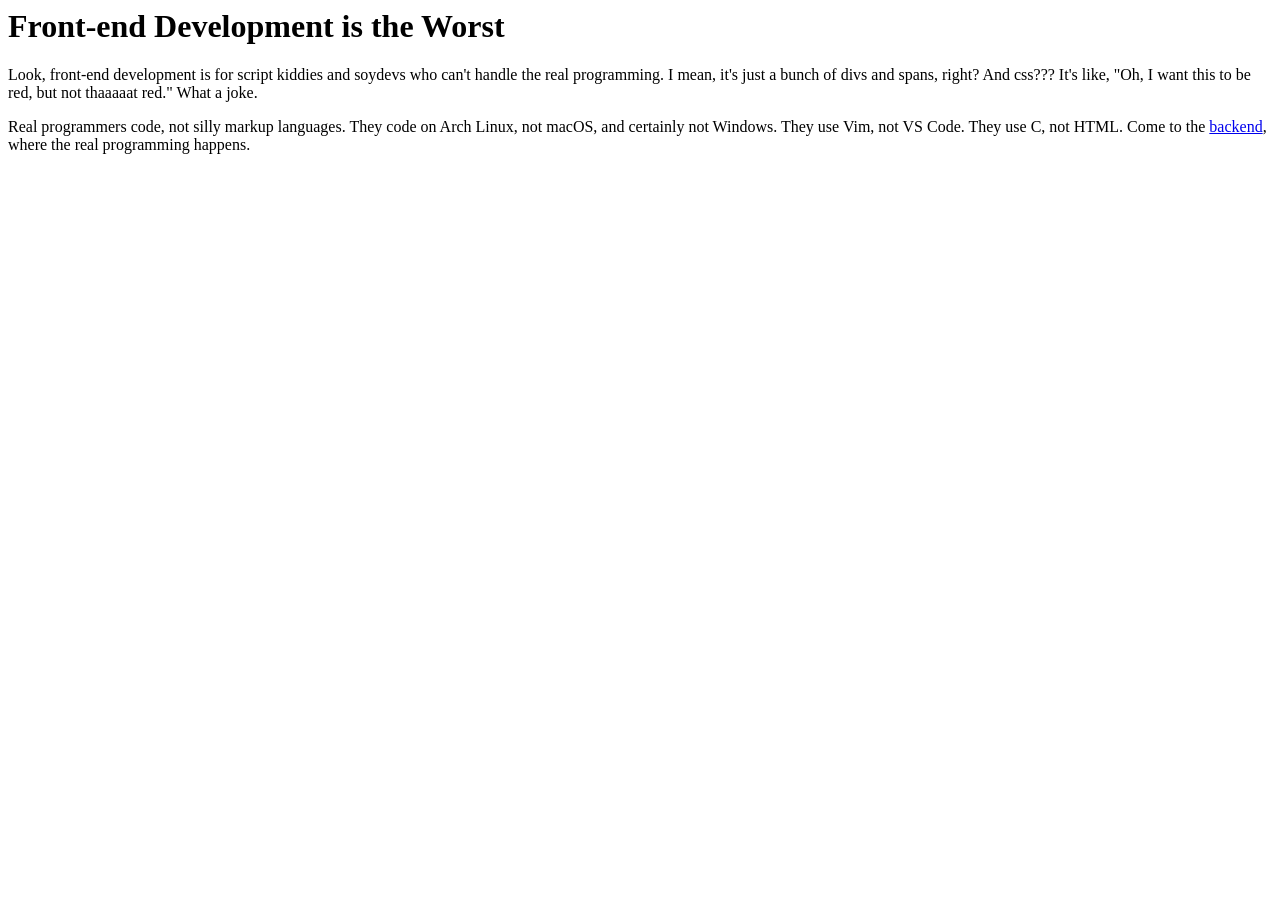
==== public/index.html @ b6d3a7b9 "Initial setup of project structure and files." ====
<html>
  <head>
    <title>Why Frontend Development Sucks</title>
    <link rel="stylesheet" href="/styles.css" />
  </head>
  <body>
    <h1>Front-end Development is the Worst</h1>
    <p>
      Look, front-end development is for script kiddies and soydevs who can't
      handle the real programming. I mean, it's just a bunch of divs and spans,
      right? And css??? It's like, "Oh, I want this to be red, but not thaaaaat
      red." What a joke.
    </p>
    <p>
      Real programmers code, not silly markup languages. They code on Arch
      Linux, not macOS, and certainly not Windows. They use Vim, not VS Code.
      They use C, not HTML. Come to the
      <a href="https://www.boot.dev">backend</a>, where the real programming
      happens.
    </p>
  </body>
</html>
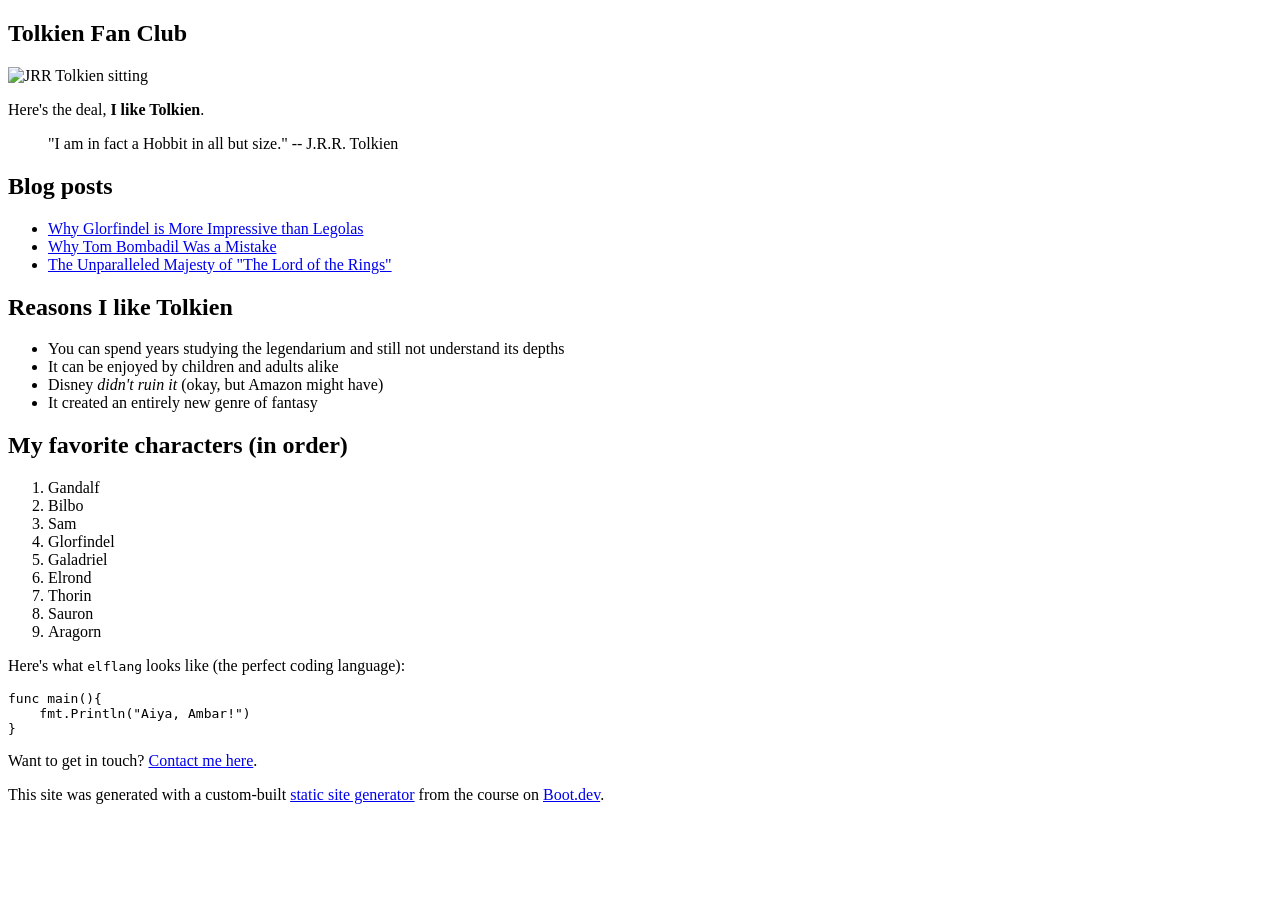
==== commit 1747d2ad: "Configure site for GitHub Pages deployment" ====
--- a/public/index.html
+++ b/public/index.html
@@ -1,22 +1,16 @@
+<!doctype html>
 <html>
   <head>
-    <title>Why Frontend Development Sucks</title>
-    <link rel="stylesheet" href="/styles.css" />
+    <meta charset="utf-8" />
+    <meta name="viewport" content="width=device-width, initial-scale=1" />
+    <title>Tolkien Fan Club</title>
+    <link href="/Static-Site-Gen/index.css" rel="stylesheet" />
   </head>
+
   <body>
-    <h1>Front-end Development is the Worst</h1>
-    <p>
-      Look, front-end development is for script kiddies and soydevs who can't
-      handle the real programming. I mean, it's just a bunch of divs and spans,
-      right? And css??? It's like, "Oh, I want this to be red, but not thaaaaat
-      red." What a joke.
-    </p>
-    <p>
-      Real programmers code, not silly markup languages. They code on Arch
-      Linux, not macOS, and certainly not Windows. They use Vim, not VS Code.
-      They use C, not HTML. Come to the
-      <a href="https://www.boot.dev">backend</a>, where the real programming
-      happens.
-    </p>
+    <article><div><h1>Tolkien Fan Club</h1><p><img src="/Static-Site-Gen/images/tolkien.png" alt="JRR Tolkien sitting"></img></p><p>Here's the deal, <b>I like Tolkien</b>.</p><blockquote>"I am in fact a Hobbit in all but size."  -- J.R.R. Tolkien</blockquote><h2>Blog posts</h2><ul><li><a href="/Static-Site-Gen/blog/glorfindel">Why Glorfindel is More Impressive than Legolas</a></li><li><a href="/Static-Site-Gen/blog/tom">Why Tom Bombadil Was a Mistake</a></li><li><a href="/Static-Site-Gen/blog/majesty">The Unparalleled Majesty of "The Lord of the Rings"</a></li></ul><h2>Reasons I like Tolkien</h2><ul><li>You can spend years studying the legendarium and still not understand its depths</li><li>It can be enjoyed by children and adults alike</li><li>Disney <i>didn't ruin it</i> (okay, but Amazon might have)</li><li>It created an entirely new genre of fantasy</li></ul><h2>My favorite characters (in order)</h2><ol><li>Gandalf</li><li>Bilbo</li><li>Sam</li><li>Glorfindel</li><li>Galadriel</li><li>Elrond</li><li>Thorin</li><li>Sauron</li><li>Aragorn</li></ol><p>Here's what <code>elflang</code> looks like (the perfect coding language):</p><pre><code>func main(){
+    fmt.Println("Aiya, Ambar!")
+}
+</code></pre><p>Want to get in touch? <a href="/Static-Site-Gen/contact">Contact me here</a>.</p><p>This site was generated with a custom-built <a href="https://www.boot.dev/courses/build-static-site-generator-python">static site generator</a> from the course on <a href="https://www.boot.dev">Boot.dev</a>.</p></div></article>
   </body>
-</html>
+</html> 
